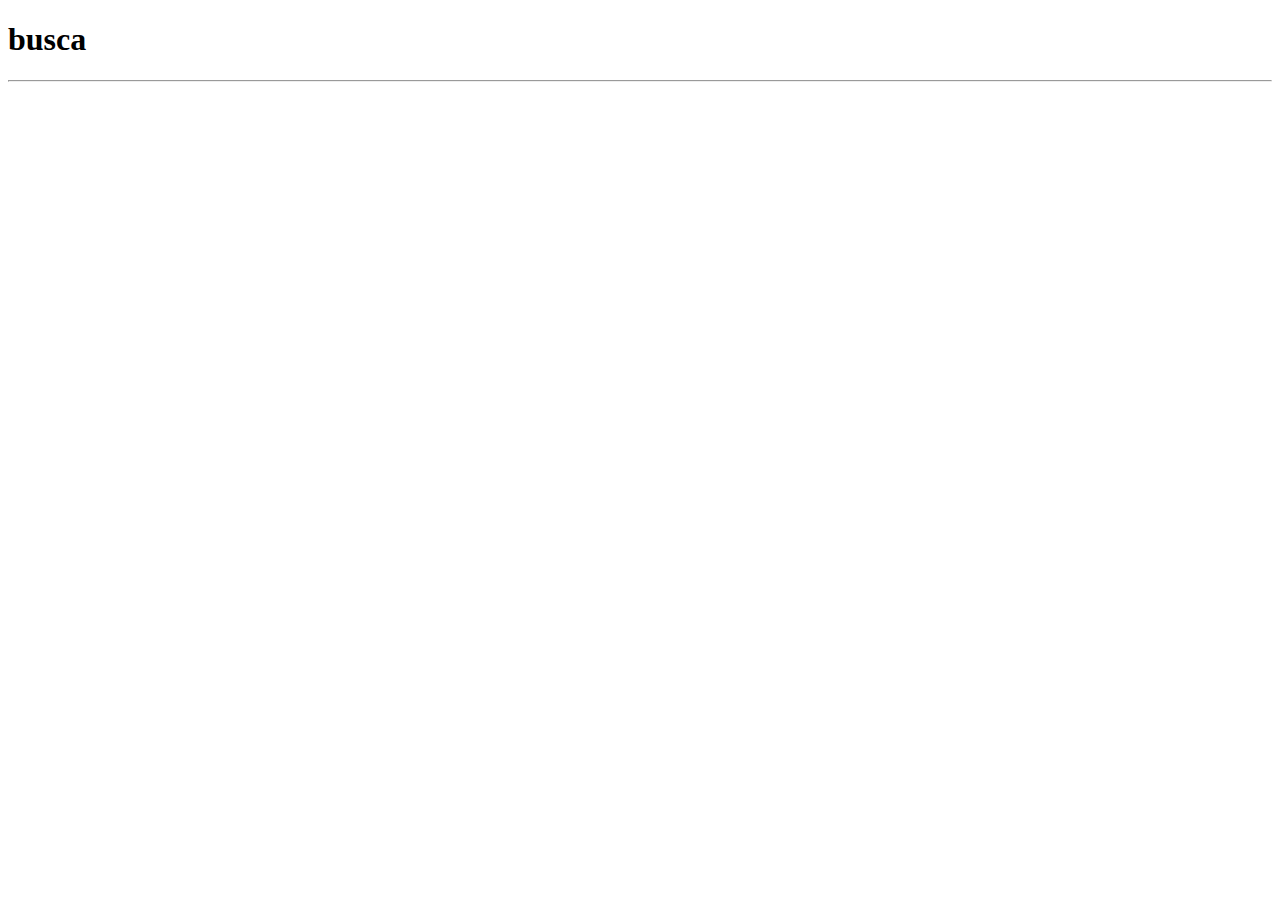
==== busca.html @ 03e52276 "Desenvolvimento de um formulário" ====
<!DOCTYPE html>
<html lang="en">
<head>
    <meta charset="UTF-8">
    <meta name="viewport" content="width=device-width, initial-scale=1.0">
    <title>Document</title>
    <link rel="stylesheet" href="style.css">
</head>
<body>
    <h1>busca</h1>
    <hr>
    <form action="">

        
    </form>
</body>
</html>
---- style.css ----
#cadastro form{
    height: 700px;
    width: 100%;
    background-color: black;
}
#cadastro form div{
    justify-content: center;
    align-items: center;
    flex-direction: column;
    display: flex;
    margin-top: 20px;
color: white;
}
#cadastro form div input{
    width: 180px;
    height: 30px;   
}
#cadastro form div label{
    margin-top: 20px;
}
#cadastrar{
    color:white;
    background-color:  red;
    padding: 15px;
       
}
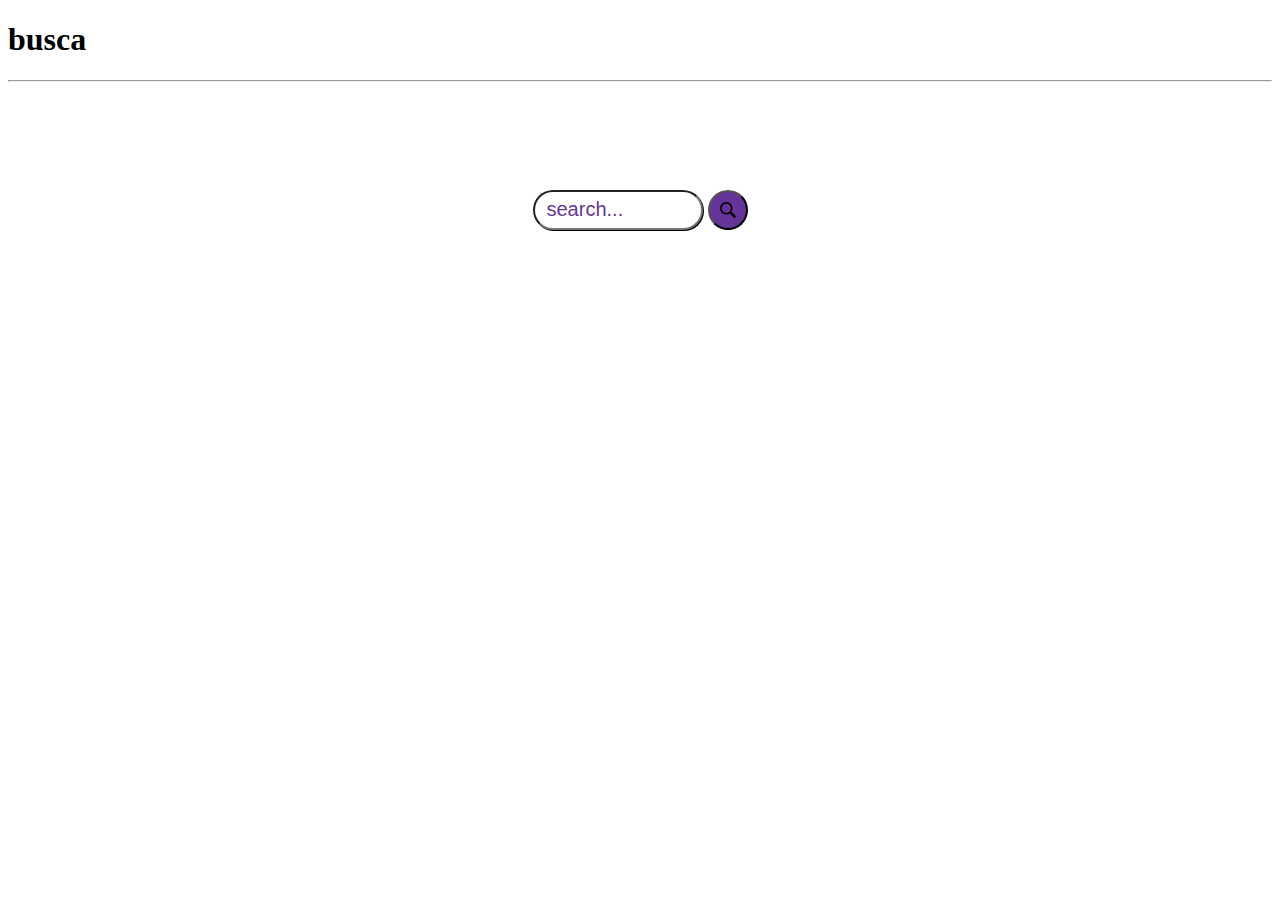
==== commit 7aaf4ff7: "busca finalizada" ====
--- a/busca.html
+++ b/busca.html
@@ -9,9 +9,9 @@
 <body>
     <h1>busca</h1>
     <hr>
-    <form action="">
-
-        
+    <form action="" id="busca">
+        <input type="search" name="" placeholder="search... " id="search">
+        <input type="submit" value="" id="submit">
     </form>
 </body>
 </html>--- a/style.css
+++ b/style.css
@@ -23,4 +23,50 @@
     background-color:  red;
     padding: 15px;
        
-}+}
+
+
+
+#busca{
+    display: flex;
+    width: 100%;
+    height: 300px;
+    text-align: center;
+    flex-direction: row;
+    justify-content: center;
+}
+#busca #search{
+    border-radius: 30px;
+    width: 170px;
+    height: 40px;
+    margin-top: 100px;
+    box-shadow: 1px 1px;
+
+}
+#submit{
+    background-image: url(lupa.png);
+    background-repeat: no-repeat;
+    background-position: 10px;
+    width: 40px;
+    height: 40px;
+    margin-top: 100px;
+    border-radius: 100px;
+    background-color: rebeccapurple; 
+    margin-left: 5px;
+}
+#busca #search::placeholder{
+    color: rebeccapurple;
+    font-size: 20px;
+    float: left;
+    padding-left: 10px;
+}
+
+
+
+#login{
+    width: 100%;
+    height: 500px;
+    background-color: black;
+    display: flex;
+  
+}
